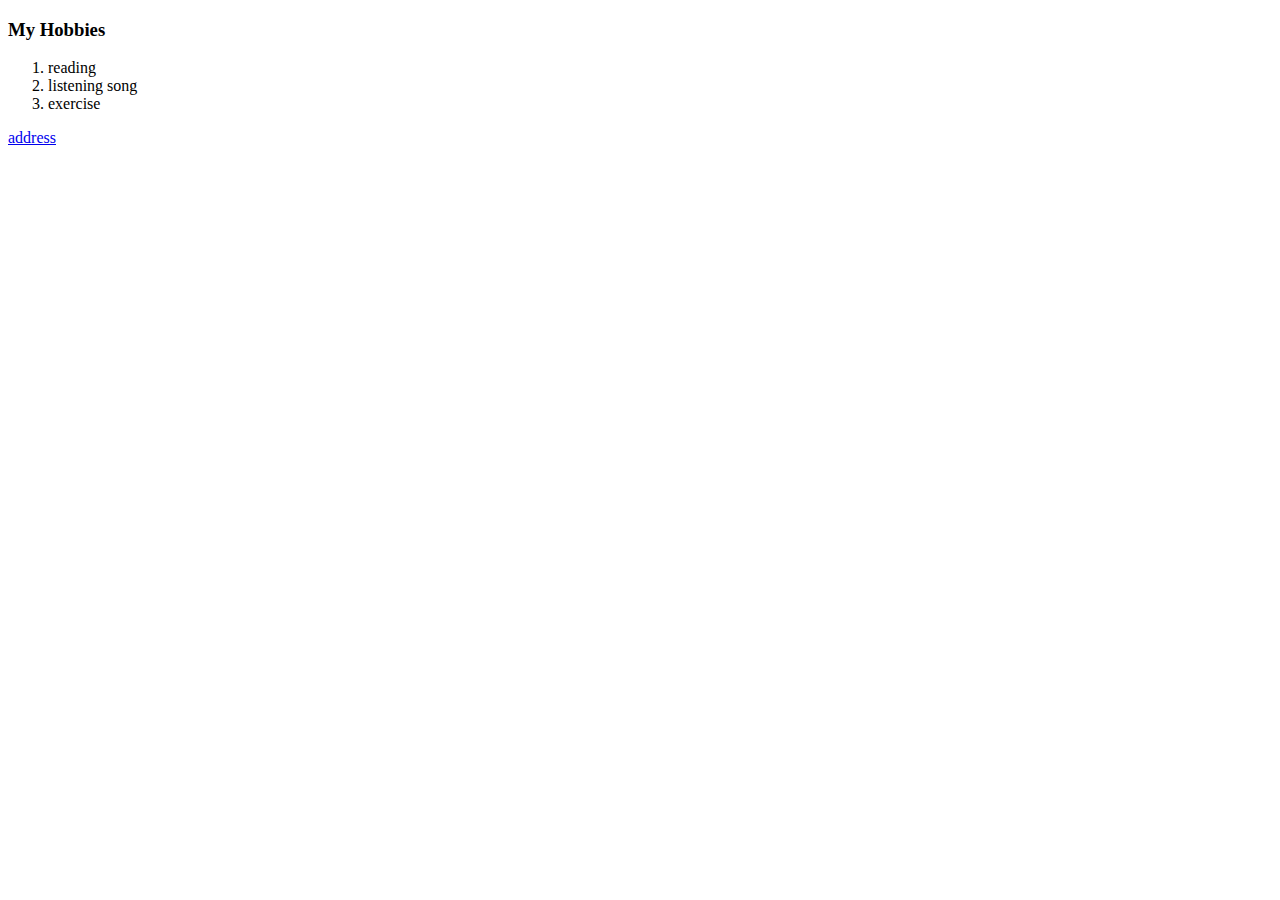
==== myhobbies.html @ 114b53ef "add initial CV website file" ====
<!DOCTYPE html>
<html lang="en">
<head>
    <meta charset="UTF-8">
</head>
<body>
    
    <h3> My Hobbies </h3>
    <ol>
        <li>reading</li>
        <li>listening song</li>
        <li>exercise</li>
    </ol>
    <a href="contact-me.html">address</a>
</body>
</html>
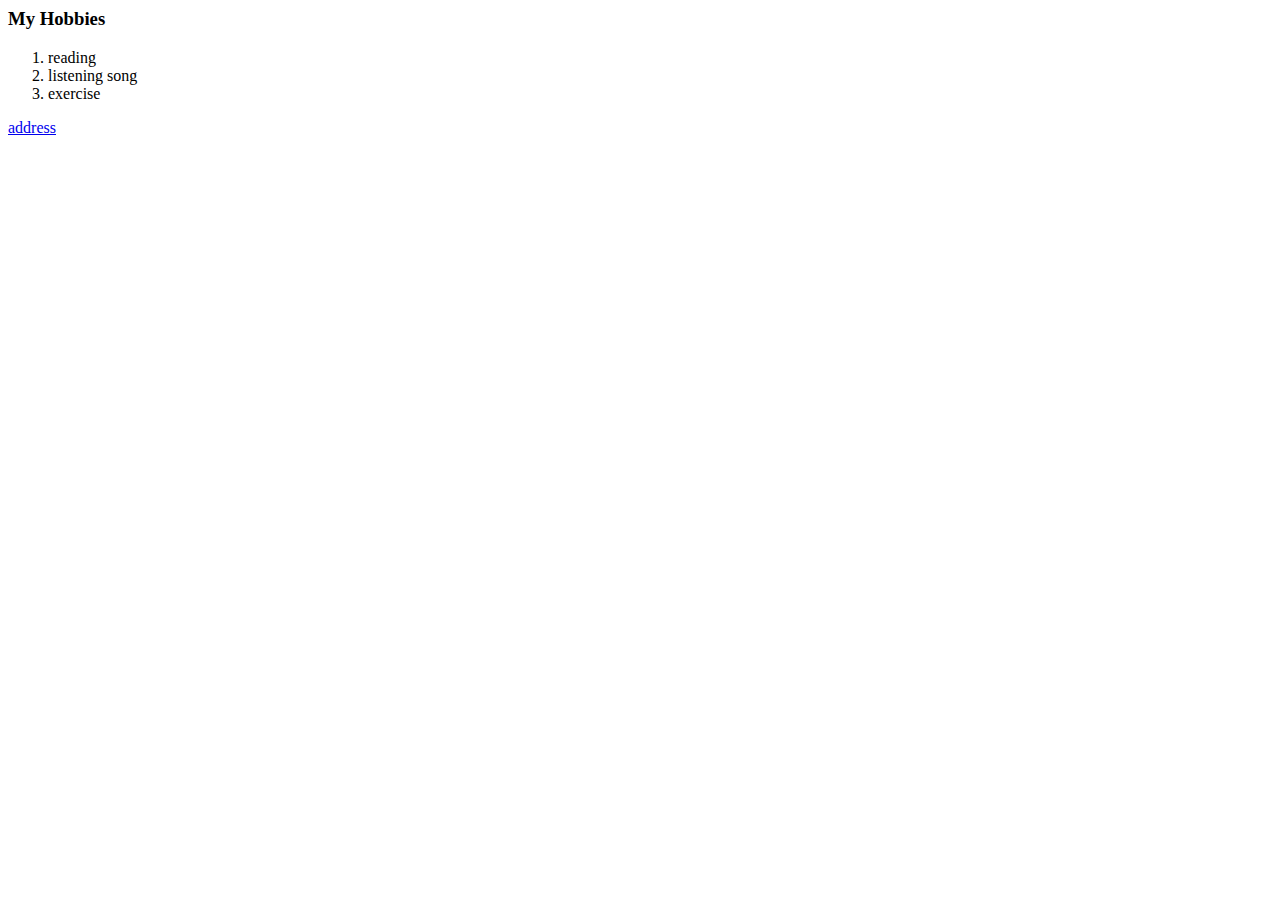
==== commit 7489c026: "Update myhobbies.html" ====
--- a/myhobbies.html
+++ b/myhobbies.html
@@ -1,10 +1,9 @@
-<!DOCTYPE html>
 <html lang="en">
 <head>
     <meta charset="UTF-8">
+    <title> my hobbies </title>
 </head>
 <body>
-    
     <h3> My Hobbies </h3>
     <ol>
         <li>reading</li>
@@ -13,4 +12,4 @@
     </ol>
     <a href="contact-me.html">address</a>
 </body>
-</html>+</html>
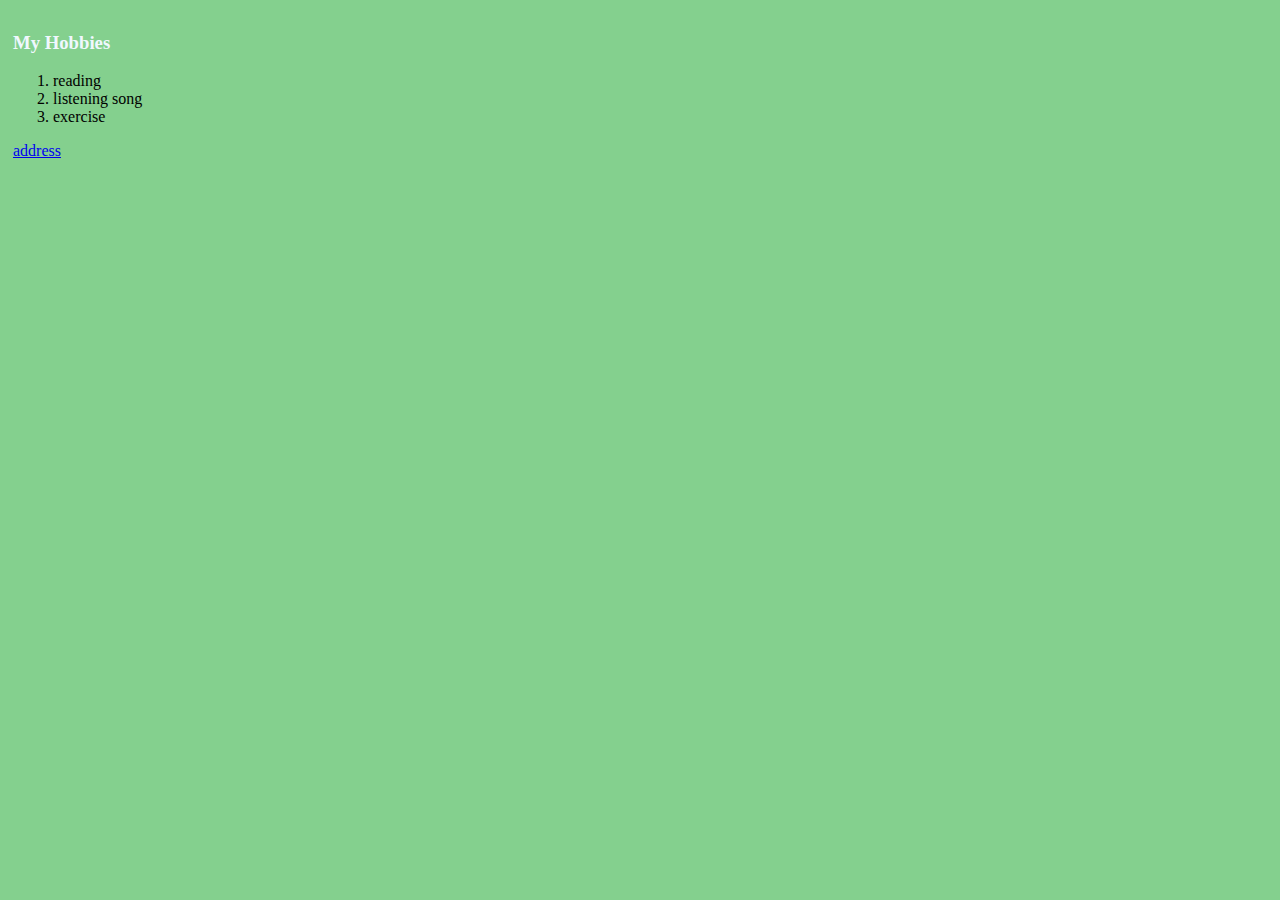
==== commit 1b613244: "Add files via upload" ====
--- a/myhobbies.html
+++ b/myhobbies.html
@@ -1,10 +1,10 @@
 <html lang="en">
 <head>
     <meta charset="UTF-8">
-    <title> my hobbies </title>
+    <link rel="stylesheet" href="css/style.css">
 </head>
 <body>
-    <h3> My Hobbies </h3>
+ <h3> My Hobbies </h3>
     <ol>
         <li>reading</li>
         <li>listening song</li>
@@ -12,4 +12,4 @@
     </ol>
     <a href="contact-me.html">address</a>
 </body>
-</html>
+</html>--- a/css/style.css
+++ b/css/style.css
@@ -0,0 +1,35 @@
+  body 
+{
+   background-color:#84d08e;
+   padding:5px;
+}
+hr
+{
+   border-style:none;
+   border-top-style:dotted;
+   width:50px;
+   border-width:5px;
+   color:white;
+}
+h3
+{
+    color:aliceblue;
+    display:block;
+    font-size:1.17em;
+    margin-block-start:1em;
+    margin-block-end:1em;
+    margin-inline-start:0px;
+    margin-inline-end:0px;
+    font-weight:bold;
+}
+h1
+{
+    color:aliceblue;
+    display:block;
+    font-size:2.17em;
+    margin-block-start:1em;
+    margin-block-end:1em;
+    margin-inline-start:0px;
+    margin-inline-end:0px;
+    font-weight:bold;
+}